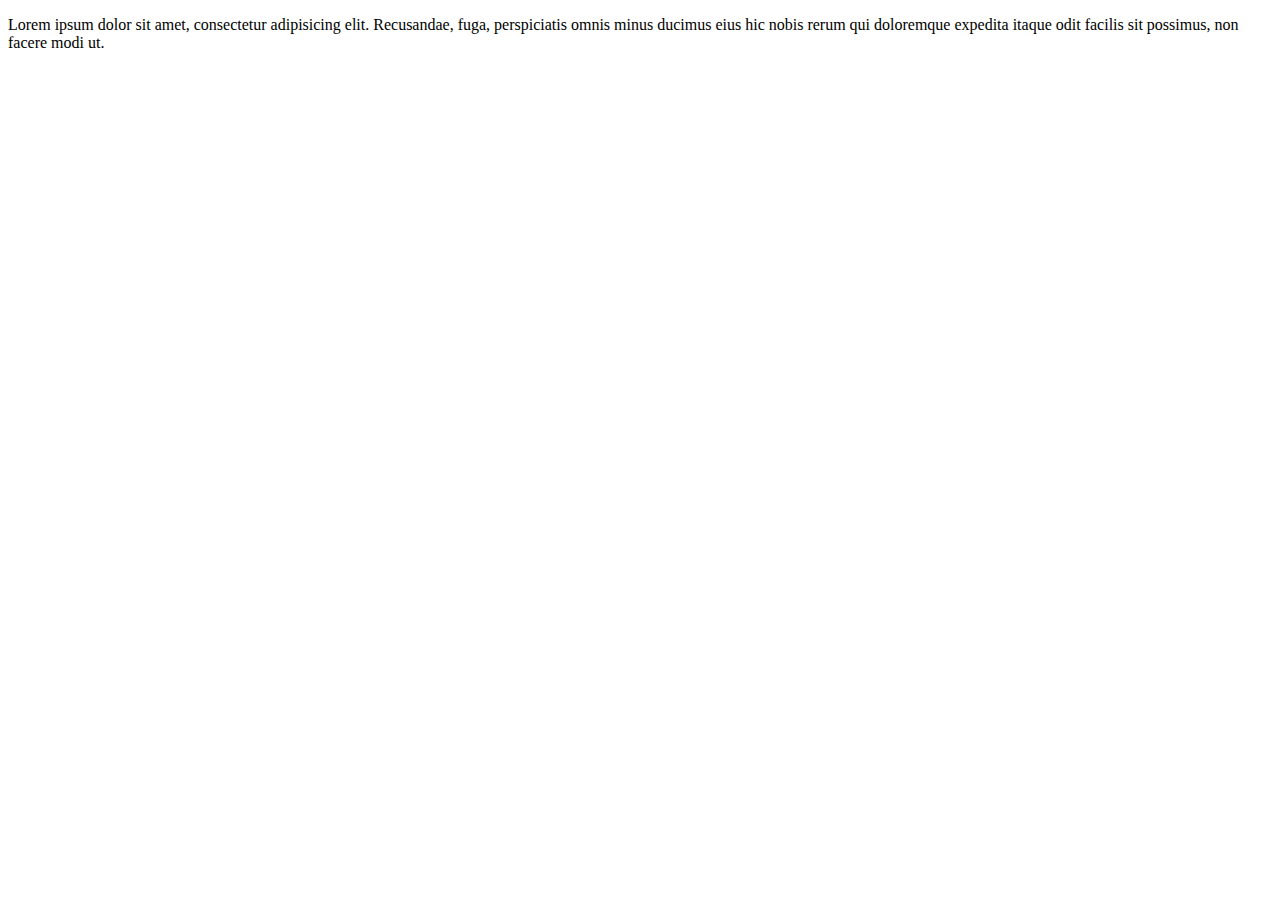
==== Animation/index.html @ 79d19cc9 "Основы анимации" ====
<!DOCTYPE html>
<html lang="en">
<head>
  <meta charset="UTF-8">
  <meta name="viewport" content="width=device-width, initial-scale=1.0">
  <meta http-equiv="X-UA-Compatible" content="ie=edge">
  <title>Document</title>
  <link rel="stylesheet" href="style.css">
</head>
<body>

<p>Lorem ipsum dolor sit amet, consectetur adipisicing elit. Recusandae, fuga, perspiciatis omnis minus ducimus eius hic nobis rerum qui doloremque expedita itaque odit facilis sit possimus, non facere modi ut.</p>


</body>
</html>
---- Animation/style.css ----
p {
  animation-duration: 3s;
  animation-name: slidein;
  animation-fill-mode: forwards;
  /*сохраняет анимацию в последней точке*/
}

@keyframes slidein {
  from {
    margin-left: 0%;
    width: 100%;
  }

to {
  margin-left: 110%;
  width: 200%;
  }
}
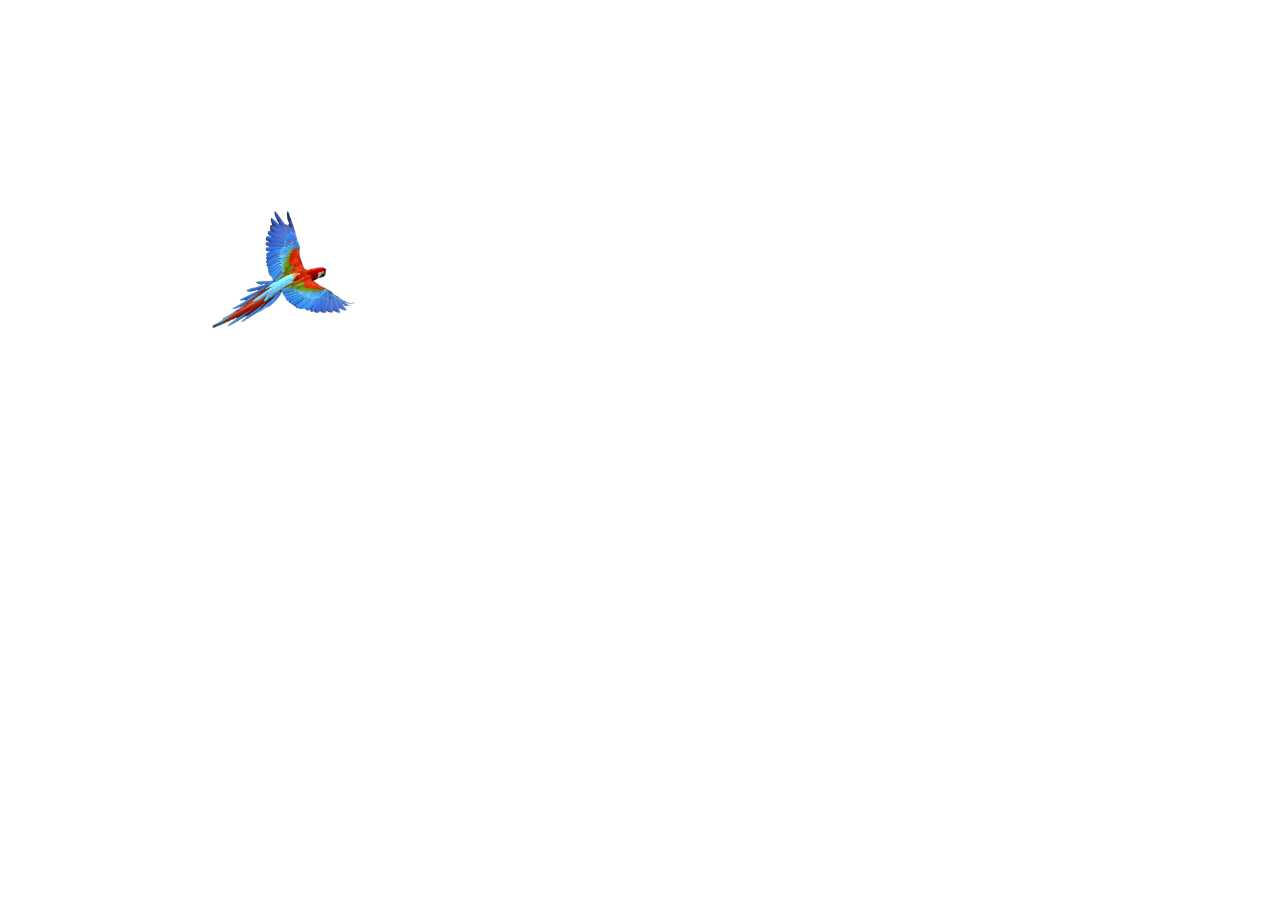
==== commit bf0122bc: "Смена опасити для сайта, попугай" ====
--- a/Animation/index.html
+++ b/Animation/index.html
@@ -8,9 +8,11 @@
   <link rel="stylesheet" href="style.css">
 </head>
 <body>
-
-<p>Lorem ipsum dolor sit amet, consectetur adipisicing elit. Recusandae, fuga, perspiciatis omnis minus ducimus eius hic nobis rerum qui doloremque expedita itaque odit facilis sit possimus, non facere modi ut.</p>
-
+<div class="main">
+<div>
+<img src="pop.png" alt="" width="150">
+</div>
+</div>
 
 </body>
 </html>
--- a/Animation/style.css
+++ b/Animation/style.css
@@ -1,18 +1,43 @@
-p {
+div {
   animation-duration: 3s;
   animation-name: slidein;
   animation-fill-mode: forwards;
+}
+
+.main {
+  width: 400px;
+  height: 400px;
+}
+
+body {
+  padding: 200px;
+}
+
+p {
+  /*animation-duration: 3s;
+  animation-name: slidein;
+  animation-fill-mode: forwards;*/
   /*сохраняет анимацию в последней точке*/
 }
 
 @keyframes slidein {
-  from {
-    margin-left: 0%;
-    width: 100%;
+  0% {
+    position: absolute;
+  right: 0%;
+  top: 0%;
+  bottom: 30%;
   }
 
-to {
-  margin-left: 110%;
-  width: 200%;
+  /*50% {
+    position: absolute;
+    left: 100%;
+    top: 100%;
+    }*/
+
+
+100% {
+  position: absolute;
+  right: 100%;
+  top: 100%;
   }
 }
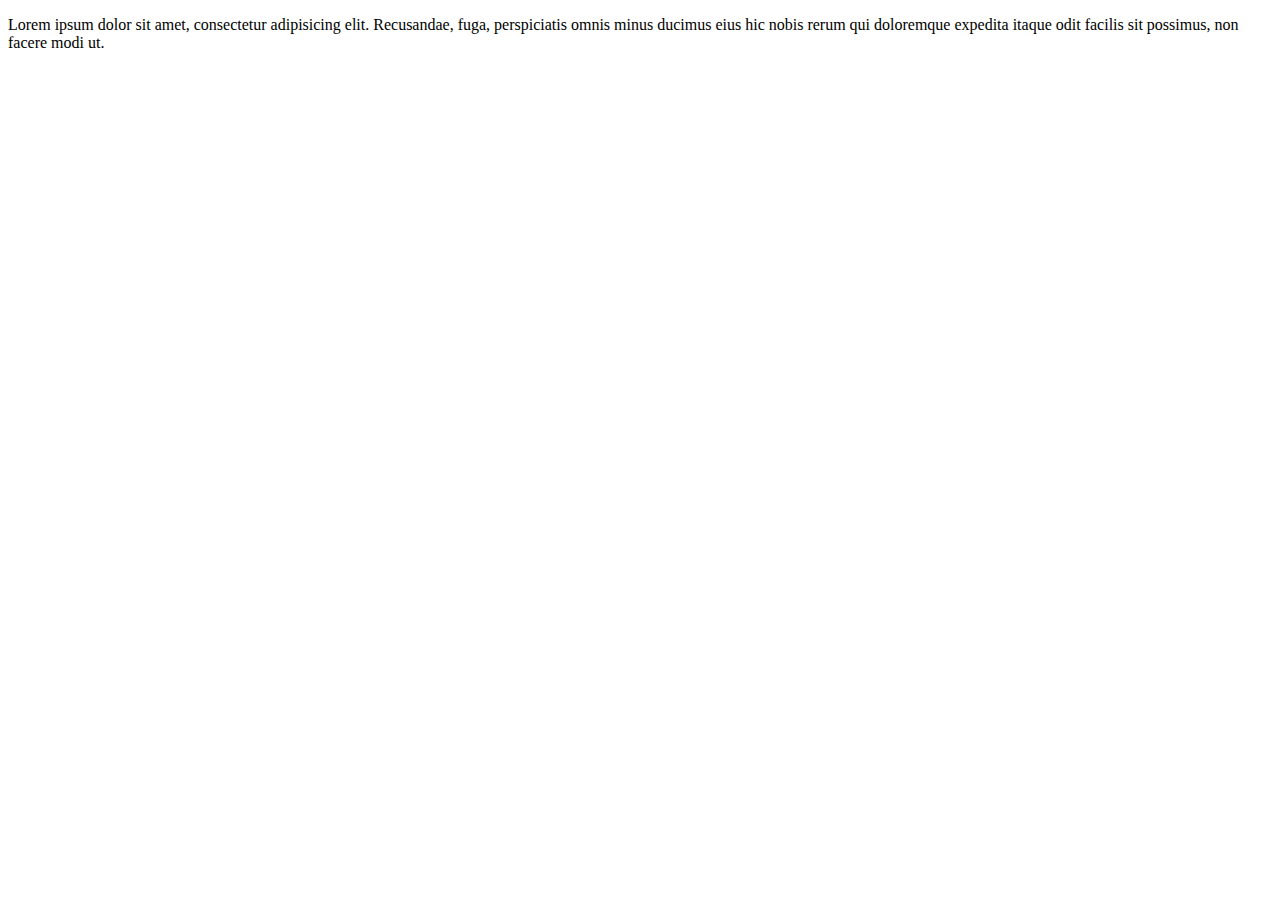
==== commit a6221dd0: "Revert "Смена опасити для сайта, попугай"" ====
--- a/Animation/index.html
+++ b/Animation/index.html
@@ -8,11 +8,9 @@
   <link rel="stylesheet" href="style.css">
 </head>
 <body>
-<div class="main">
-<div>
-<img src="pop.png" alt="" width="150">
-</div>
-</div>
+
+<p>Lorem ipsum dolor sit amet, consectetur adipisicing elit. Recusandae, fuga, perspiciatis omnis minus ducimus eius hic nobis rerum qui doloremque expedita itaque odit facilis sit possimus, non facere modi ut.</p>
+
 
 </body>
 </html>
--- a/Animation/style.css
+++ b/Animation/style.css
@@ -1,43 +1,18 @@
-div {
+p {
   animation-duration: 3s;
   animation-name: slidein;
   animation-fill-mode: forwards;
-}
-
-.main {
-  width: 400px;
-  height: 400px;
-}
-
-body {
-  padding: 200px;
-}
-
-p {
-  /*animation-duration: 3s;
-  animation-name: slidein;
-  animation-fill-mode: forwards;*/
   /*сохраняет анимацию в последней точке*/
 }
 
 @keyframes slidein {
-  0% {
-    position: absolute;
-  right: 0%;
-  top: 0%;
-  bottom: 30%;
+  from {
+    margin-left: 0%;
+    width: 100%;
   }
 
-  /*50% {
-    position: absolute;
-    left: 100%;
-    top: 100%;
-    }*/
-
-
-100% {
-  position: absolute;
-  right: 100%;
-  top: 100%;
+to {
+  margin-left: 110%;
+  width: 200%;
   }
 }
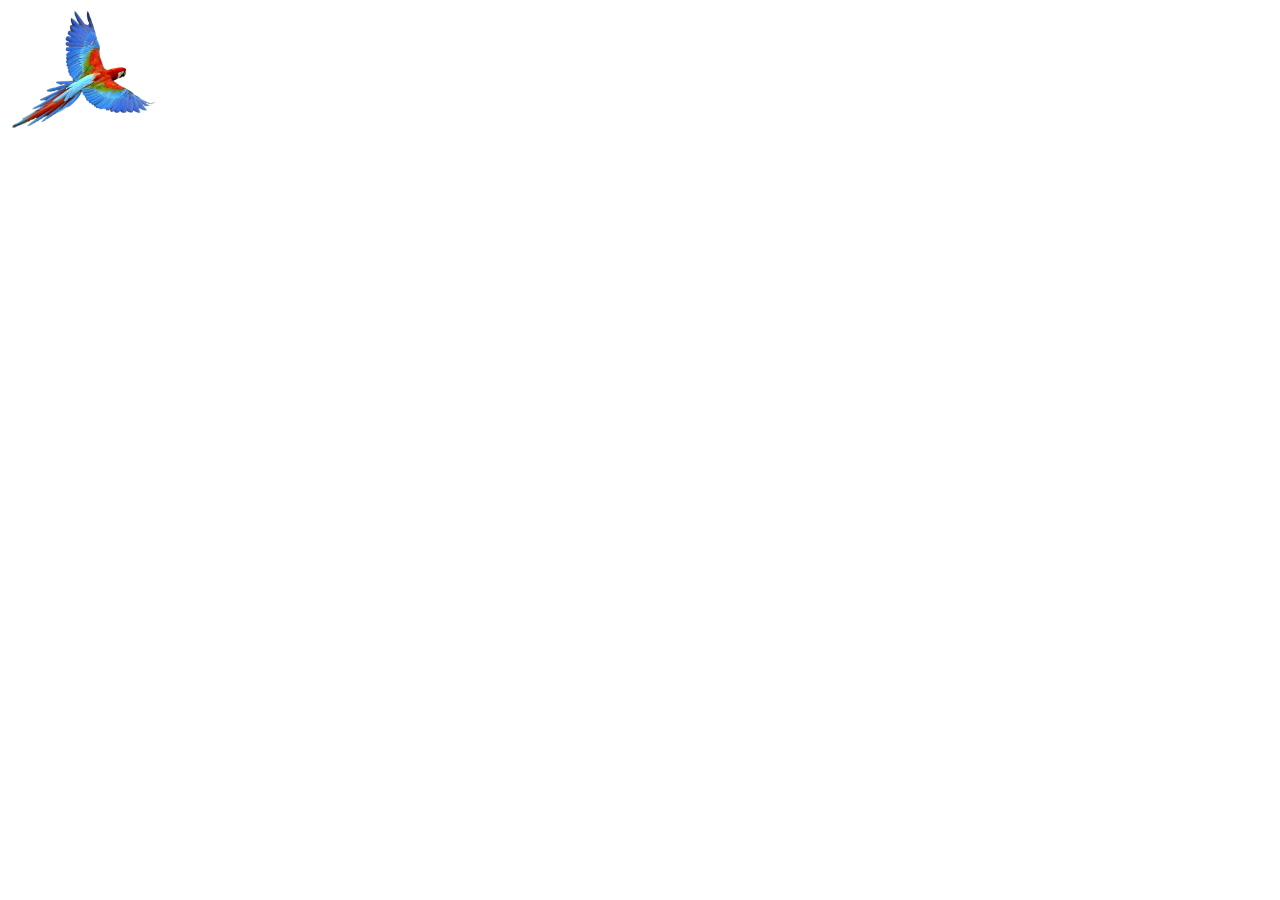
==== commit 85ff3b81: "Прыгающая ссылки и нелетающий попугай" ====
--- a/Animation/index.html
+++ b/Animation/index.html
@@ -9,8 +9,9 @@
 </head>
 <body>
 
-<p>Lorem ipsum dolor sit amet, consectetur adipisicing elit. Recusandae, fuga, perspiciatis omnis minus ducimus eius hic nobis rerum qui doloremque expedita itaque odit facilis sit possimus, non facere modi ut.</p>
-
+<div>
+  <img src="pop.png" alt="" width="150px">
+</div>
 
 </body>
 </html>
--- a/Animation/style.css
+++ b/Animation/style.css
@@ -1,4 +1,4 @@
-p {
+div {
   animation-duration: 3s;
   animation-name: slidein;
   animation-fill-mode: forwards;
@@ -7,12 +7,13 @@
 
 @keyframes slidein {
   from {
-    margin-left: 0%;
-    width: 100%;
+    top: 100%;
+    left: 0;
   }
 
 to {
-  margin-left: 110%;
-  width: 200%;
+    top: 0;
+    left: 100%;
+    transform: rotate(70deg);
   }
 }
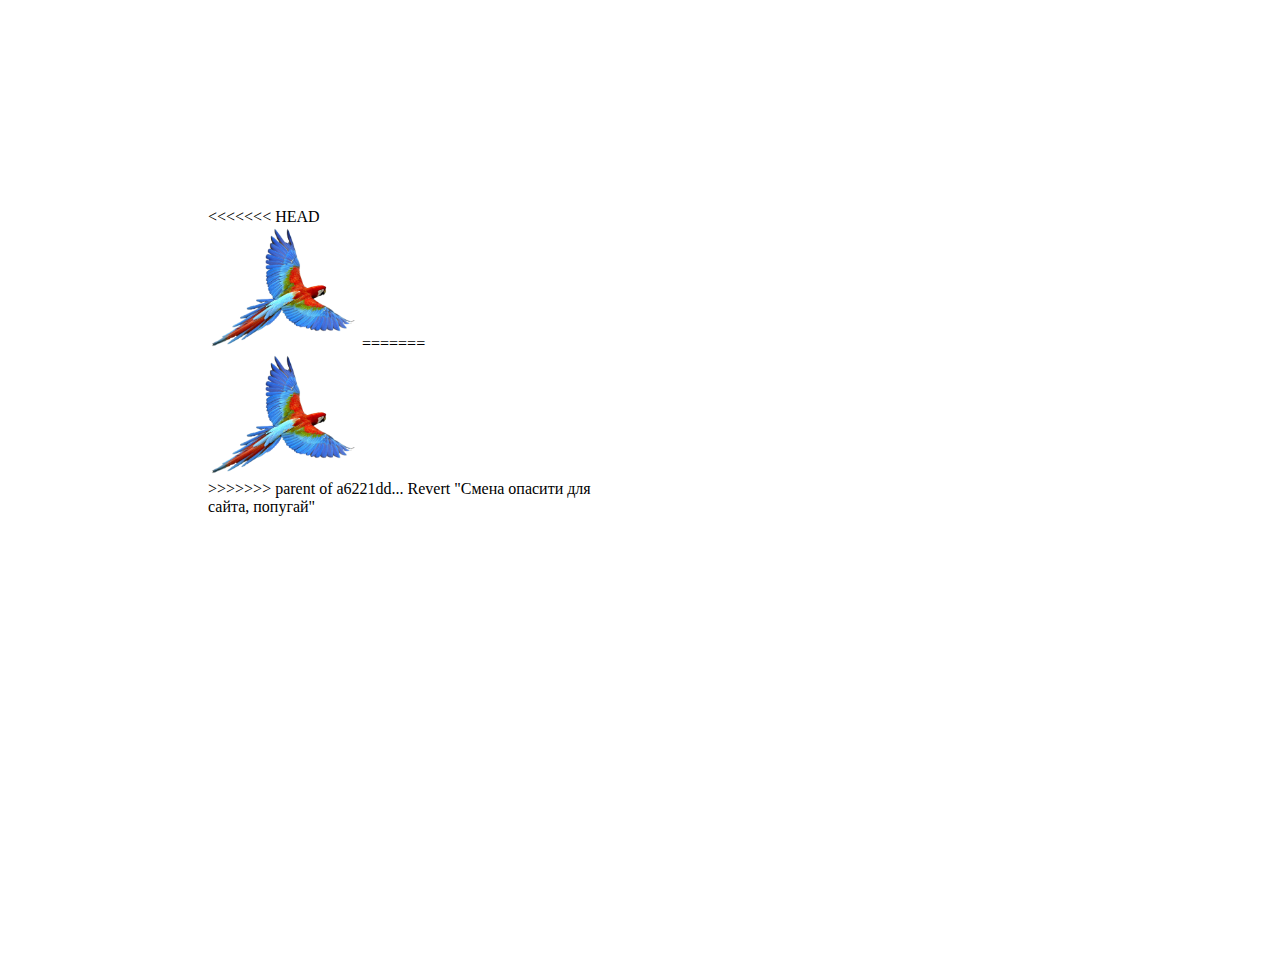
==== commit 055807a9: "Смена опасити для сайта, попугай" ====
--- a/Animation/index.html
+++ b/Animation/index.html
@@ -8,9 +8,16 @@
   <link rel="stylesheet" href="style.css">
 </head>
 <body>
+<<<<<<< HEAD
 
 <div>
   <img src="pop.png" alt="" width="150px">
+=======
+<div class="main">
+<div>
+<img src="pop.png" alt="" width="150">
+</div>
+>>>>>>> parent of a6221dd... Revert "Смена опасити для сайта, попугай"
 </div>
 
 </body>
--- a/Animation/style.css
+++ b/Animation/style.css
@@ -2,10 +2,26 @@
   animation-duration: 3s;
   animation-name: slidein;
   animation-fill-mode: forwards;
+}
+
+.main {
+  width: 400px;
+  height: 400px;
+}
+
+body {
+  padding: 200px;
+}
+
+p {
+  /*animation-duration: 3s;
+  animation-name: slidein;
+  animation-fill-mode: forwards;*/
   /*сохраняет анимацию в последней точке*/
 }
 
 @keyframes slidein {
+<<<<<<< HEAD
   from {
     top: 100%;
     left: 0;
@@ -15,5 +31,25 @@
     top: 0;
     left: 100%;
     transform: rotate(70deg);
+=======
+  0% {
+    position: absolute;
+  right: 0%;
+  top: 0%;
+  bottom: 30%;
+  }
+
+  /*50% {
+    position: absolute;
+    left: 100%;
+    top: 100%;
+    }*/
+
+
+100% {
+  position: absolute;
+  right: 100%;
+  top: 100%;
+>>>>>>> parent of a6221dd... Revert "Смена опасити для сайта, попугай"
   }
 }
